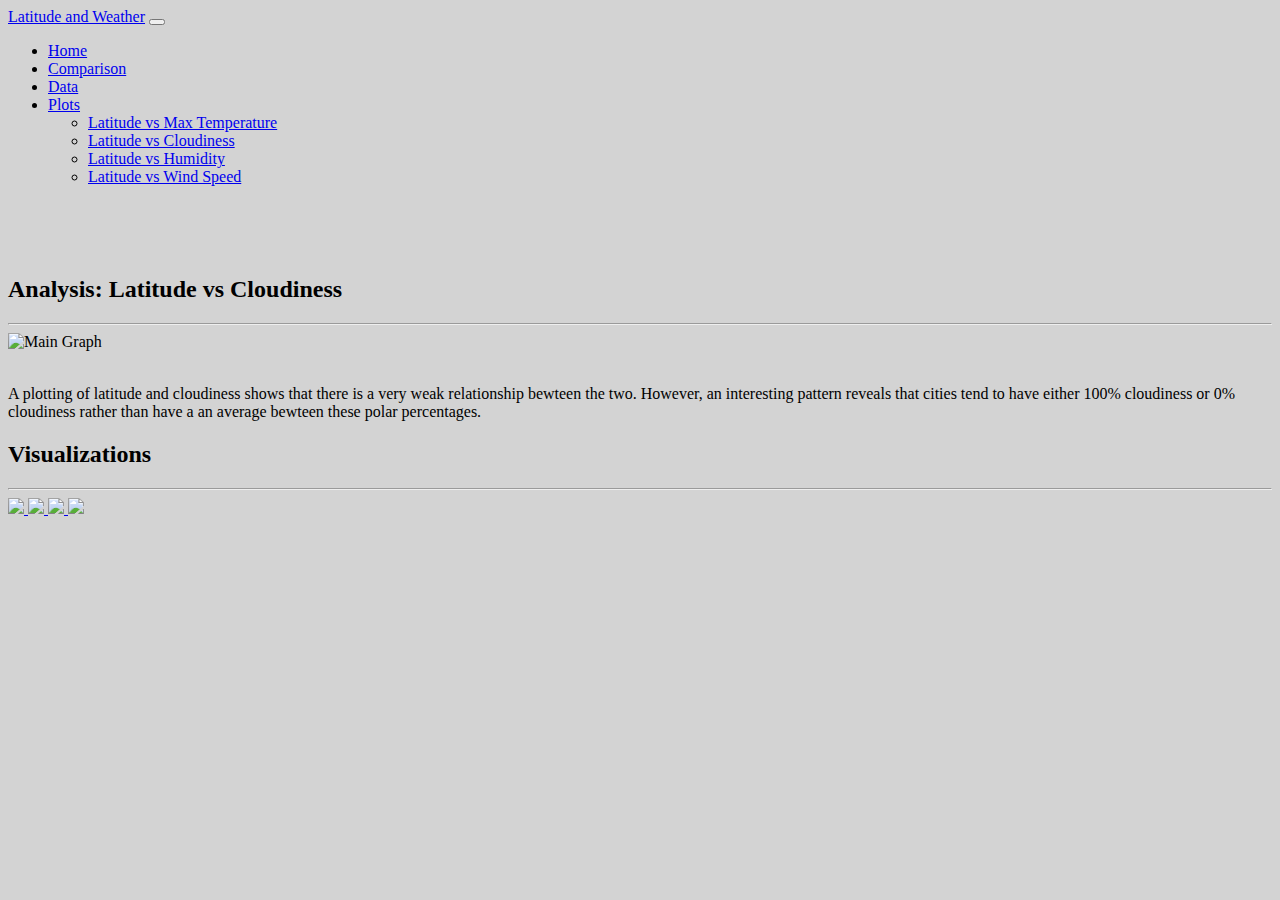
==== cloudiness.html @ 5a9d20da "update" ====
<!DOCTYPE html>
<!-- CSS Stylesheets with Relative Paths -->
<html lang="en-us">
<head>
  <meta charset="UTF-8">
  <meta name="viewport" content="width=device-width, initial-scale=1">
  <title>Latitude vs Cloudiness</title>

  <link href="https://cdn.jsdelivr.net/npm/bootstrap@5.0.0-beta2/dist/css/bootstrap.min.css" rel="stylesheet" integrity="sha384-BmbxuPwQa2lc/FVzBcNJ7UAyJxM6wuqIj61tLrc4wSX0szH/Ev+nYRRuWlolflfl" crossorigin="anonymous">
  <script src="https://cdn.jsdelivr.net/npm/bootstrap@5.0.0-beta2/dist/js/bootstrap.bundle.min.js" integrity="sha384-b5kHyXgcpbZJO/tY9Ul7kGkf1S0CWuKcCD38l8YkeH8z8QjE0GmW1gYU5S9FOnJ0" crossorigin="anonymous"></script>
  
  <script src="https://cdn.jsdelivr.net/npm/@popperjs/core@2.6.0/dist/umd/popper.min.js" integrity="sha384-KsvD1yqQ1/1+IA7gi3P0tyJcT3vR+NdBTt13hSJ2lnve8agRGXTTyNaBYmCR/Nwi" crossorigin="anonymous"></script>
  <script src="https://cdn.jsdelivr.net/npm/bootstrap@5.0.0-beta2/dist/js/bootstrap.min.js" integrity="sha384-nsg8ua9HAw1y0W1btsyWgBklPnCUAFLuTMS2G72MMONqmOymq585AcH49TLBQObG" crossorigin="anonymous"></script>


   
  


  <!-- This line is money! It points your HTML to the CSS file. -->
  <!-- Notice the "relative" pathway? It matches a file inside our current directory's "assets" folder. Open it to see our style rules. -->
  <link rel="stylesheet" type="text/css" href="style.css">

</head>












<nav class="navbar navbar-expand-lg navbar-dark bg-dark">
  <div class="container-fluid">
    <a class="navbar-brand" href="index.html">Latitude and Weather</a>
    <button class="navbar-toggler" type="button" data-bs-toggle="collapse" data-bs-target="#navbarNavDropdown" aria-controls="navbarNavDropdown" aria-expanded="false" aria-label="Toggle navigation">
      <span class="navbar-toggler-icon"></span>
    </button>
    <div class="collapse navbar-collapse" id="navbarNavDropdown">
      <ul class="navbar-nav ms-auto">
        <li class="nav-item">
          <a class="nav-link active" aria-current="page" href="index.html">Home</a>
        </li>
        <li class="nav-item">
          <a class="nav-link" href="comparison.html">Comparison</a>
        </li>
        <li class="nav-item">
          <a class="nav-link" href="data.html">Data</a>
        </li>
        <li class="nav-item dropdown">
          <a class="nav-link dropdown-toggle" href="#" id="navbarDropdownMenuLink" role="button" data-bs-toggle="dropdown" aria-expanded="false">
            Plots
          </a>
          <ul class="dropdown-menu dropdown-menu-end" aria-labelledby="navbarDropdownMenuLink">
            <li><a class="dropdown-item" href="max_temp.html">Latitude vs Max Temperature</a></li>
            <li><a class="dropdown-item" href="cloudiness.html">Latitude vs Cloudiness</a></li>
            <li><a class="dropdown-item" href="humidity.html">Latitude vs Humidity</a></li>
            <li><a class="dropdown-item" href="wind.html">Latitude vs Wind Speed</a></li>
          </ul>
        </li>
      </ul>
    </div>
  </div>
</nav>


<br>
<br>
<br>



<body style="background-color:lightgrey">
  <div class="container">
    


      <div class='row'>
        <div class="col-md-7">
          <div class="box boxes">
           
          <h2 class="title"><strong>Analysis: Latitude vs Cloudiness</strong></h2>
          <hr class='my-4'>
          <img id="main-graph" src="graphs/citylat_vs_cloud.png" alt="Main Graph" height=400px>
       
          <br>
          <br>
         
          <p>A plotting of latitude and cloudiness shows that there is a very weak relationship bewteen the two. However, an interesting pattern reveals that cities tend to have either 100% cloudiness or 0% cloudiness rather than have a an average bewteen these polar percentages.</p>
        </div>
        </div>
        <div class='col-md-5 right_images'>
          <div class="box boxes">
            <h2 class="title"><strong>Visualizations</strong></h2>
            <hr class='my-4'>
            <a href="max_temp.html">
              <img class='side-images'src="graphs/citylat_vs_temp.png" height=135>
              </a>
              <a href="cloudiness.html">
              <img class='side-images'src="graphs/citylat_vs_cloud.png" height=135>
              </a>
              <a href="humidity.html">
              <img class='side-images'src="graphs/citylat_vs_hum.png" height=135>
              </a>
              <a href="wind.html">
              <img class='side-images'src="graphs/citylat_vs_wind.png" height=135> 
              </a>
          </div>
        </div>
      </div>
  </div>

  <!-- 
  <div class="container">
    <div class id='side-box'>
      <img src="graphs/citylat_vs_temp.png" alt="Main Graph" height=200>
      <img src="graphs/citylat_vs_cloud.png" alt="Main Graph" height=200>
      <img src="graphs/citylat_vs_hum.png" alt="Main Graph" height=200>
      <img src="graphs/citylat_vs_wind.png" alt="Main Graph" height=200>
    </div> -->



  </div>

  <script src="https://cdn.jsdelivr.net/npm/@popperjs/core@2.6.0/dist/umd/popper.min.js" integrity="sha384-KsvD1yqQ1/1+IA7gi3P0tyJcT3vR+NdBTt13hSJ2lnve8agRGXTTyNaBYmCR/Nwi" crossorigin="anonymous"></script>
  <script src="https://cdn.jsdelivr.net/npm/bootstrap@5.0.0-beta2/dist/js/bootstrap.min.js" integrity="sha384-nsg8ua9HAw1y0W1btsyWgBklPnCUAFLuTMS2G72MMONqmOymq585AcH49TLBQObG" crossorigin="anonymous"></script>
  
    </body>
</html>
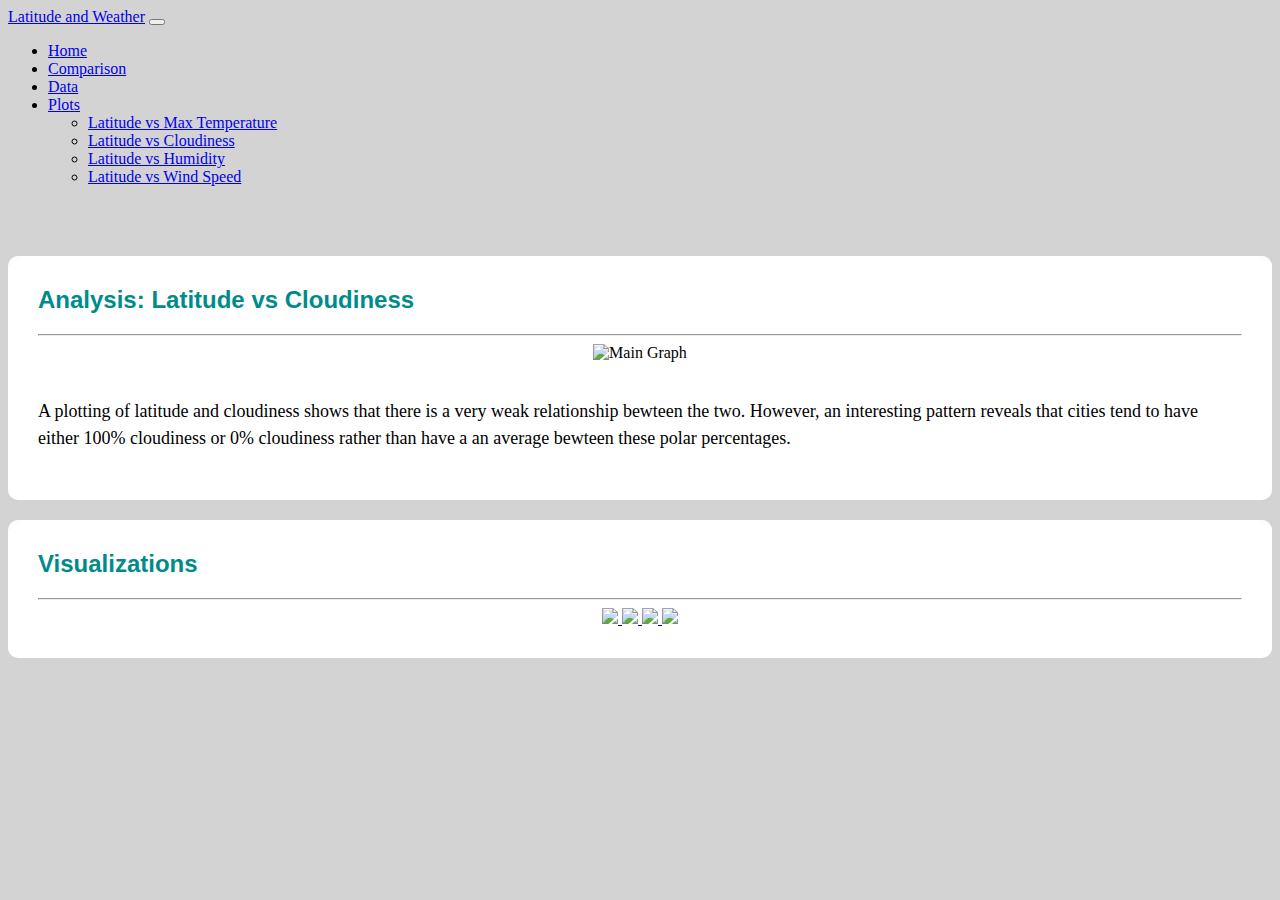
==== commit dd456f0f: "final update" ====
--- a/cloudiness.html
+++ b/cloudiness.html
@@ -75,7 +75,7 @@
 
 
 <body style="background-color:lightgrey">
-  <div class="container">
+  <div class="container-fluid">
     
 
 
--- a/style.css
+++ b/style.css
@@ -0,0 +1,51 @@
+ 
+
+#main {
+  float: left;
+}
+
+
+#main-graph {
+ 
+  text-align: center;
+}
+
+#viz_box {
+  
+  text-align: center;
+  margin-left: 20px;
+  margin-right: 20px;
+}
+ p {
+  
+  text-align: left;
+  font-size: 18px;
+  line-height: 150%;
+  font-family: Georgia, 'Times New Roman', Times, serif;
+  
+ }
+ 
+.boxes{
+  
+  padding: 10px 30px 30px;
+  background-color: rgb(255, 255, 255);
+  border-radius: 10px;
+  height: auto;
+  text-align: center;
+  margin-bottom: 20px;
+}
+
+.right_images {
+  text-align: center;
+}
+
+
+.title{
+  text-align: left;
+  font-family: Arial, Helvetica, sans-serif;
+  color: darkcyan;
+}
+
+body {
+  background-color: lightgray;
+}